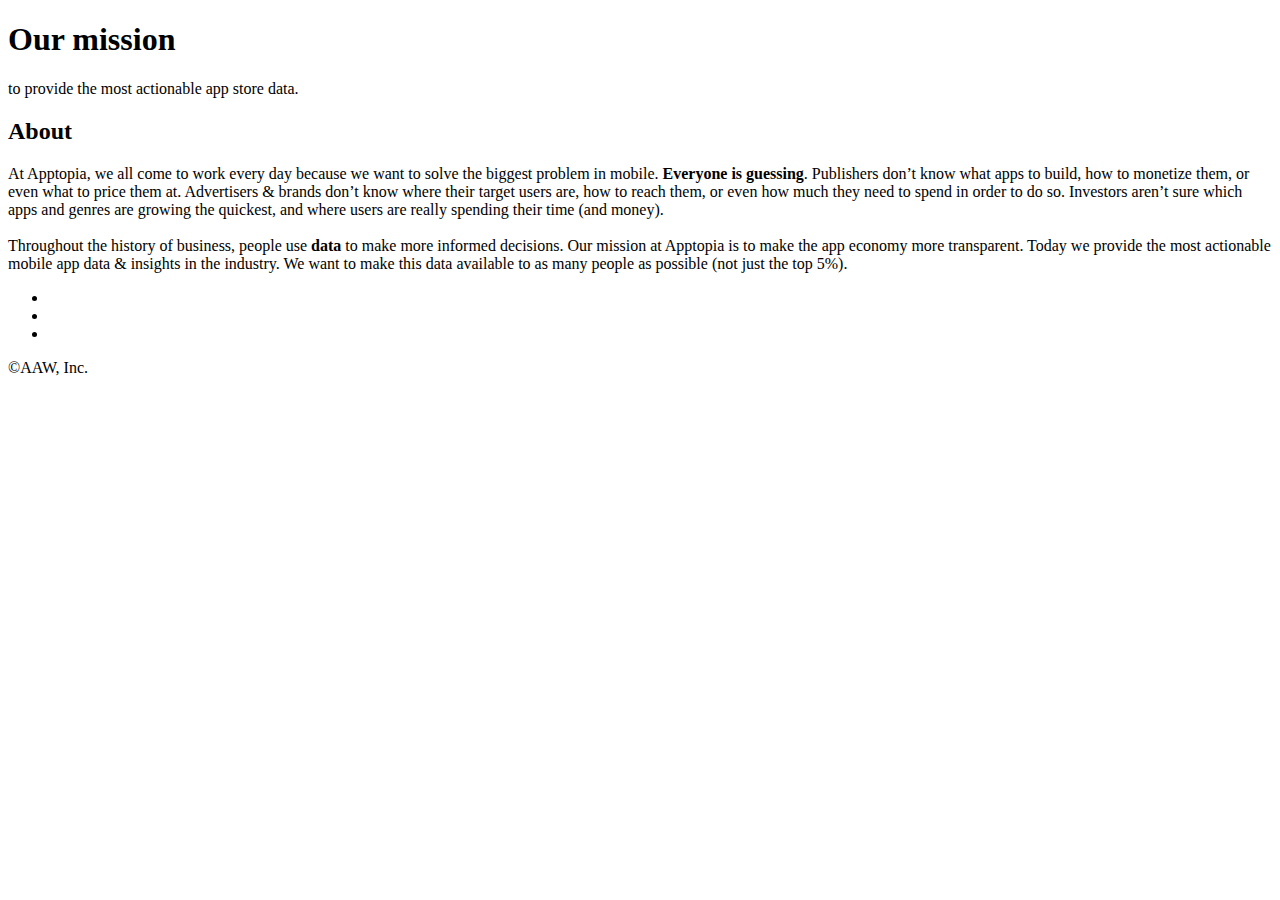
==== about us.html @ 98372c19 "About us form" ====
<!DOCTYPE html>
<html>
  <head>
  
    <title>About Us</title>
    <link rel="stylesheet" media="all" href="https://d39afr5wio5j08.cloudfront.net/assets/application-058898cb81f85912a9f595ecc1f2fbf39b5be6d91889020e0467d7e6aa196f61.css">
    <link rel="stylesheet" media="print" href="https://d39afr5wio5j08.cloudfront.net/assets/print-5a29a9c455566fcb04f2d8332508e186e7022c91b0d2775f86018f0404780d01.css">
    <meta name="csrf-param" content="authenticity_token">
    <meta name="csrf-token" content="BNTmehDjJADFGOwxlaDsJs6y8pvHUWF75gKaKIRclZiowbUmqc1lqEAcdcF7katQa5mFxgRucKGF030G0KPpDA==">
    <link href="/apple-touch-icon-57x57.png?v=gAAjdOL4do" rel="apple-touch-icon" sizes="57x57">
    <link href="/apple-touch-icon-60x60.png?v=gAAjdOL4do" rel="apple-touch-icon" sizes="60x60">
    <link href="/apple-touch-icon-72x72.png?v=gAAjdOL4do" rel="apple-touch-icon" sizes="72x72">
    <link href="/apple-touch-icon-76x76.png?v=gAAjdOL4do" rel="apple-touch-icon" sizes="76x76">
    <link href="/apple-touch-icon-114x114.png?v=gAAjdOL4do" rel="apple-touch-icon" sizes="114x114">
    <link href="/apple-touch-icon-120x120.png?v=gAAjdOL4do" rel="apple-touch-icon" sizes="120x120">
    <link href="/apple-touch-icon-144x144.png?v=gAAjdOL4do" rel="apple-touch-icon" sizes="144x144">
    <link href="/apple-touch-icon-152x152.png?v=gAAjdOL4do" rel="apple-touch-icon" sizes="152x152">
    <link href="/apple-touch-icon-180x180.png?v=gAAjdOL4do" rel="apple-touch-icon" sizes="180x180">
    <link href="/favicon-32x32.png?v=gAAjdOL4do" rel="icon" sizes="32x32" type="image/png">
    <link href="/favicon-194x194.png?v=gAAjdOL4do" rel="icon" sizes="194x194" type="image/png">
    <link href="/favicon-96x96.png?v=gAAjdOL4do" rel="icon" sizes="96x96" type="image/png">
    <link href="/android-chrome-192x192.png?v=gAAjdOL4do" rel="icon" sizes="192x192" type="image/png">
    <link href="/favicon-16x16.png?v=gAAjdOL4do" rel="icon" sizes="16x16" type="image/png">
    <link href="/manifest.json?v=gAAjdOL4do" rel="manifest">
    <link href="/favicon.ico?v=gAAjdOL4do" rel="shortcut icon">
    <meta content="Apptopia" name="apple-mobile-web-app-title">
    <meta content="Apptopia" name="application-name">
    <meta content="#2d89ef" name="msapplication-TileColor">
    <meta content="/mstile-144x144.png?v=gAAjdOL4do" name="msapplication-TileImage">
    <meta content="#fafbfc" name="theme-color">
    <script async="" src="https://connect.facebook.net/en_US/fbds.js"></script>
    <script async="" src="//www.google-analytics.com/analytics.js"></script>
    <script type="text/javascript">(function(i,s,o,g,r,a,m){i['GoogleAnalyticsObject']=r;i[r]=i[r]||function(){
      (i[r].q=i[r].q||[]).push(arguments)},i[r].l=1*new Date();a=s.createElement(o),
      m=s.getElementsByTagName(o)[0];a.async=1;a.src=g;m.parentNode.insertBefore(a,m)
       })(window,document,'script','//www.google-analytics.com/analytics.js','ga');
      
      ga('create', 'UA-63968704-1', 'auto');
      
      (function(ca){
        for (var i=0; i
                                                                                                                      <ca.length; i++) {ga.apply(this, ca[i])}
      })([["set","dimension2","not-logged-in"],["set","dimension3","prospect"],["send","pageview"]]);
                                                                                                                      
    </script>
    <script type="text/javascript">(function() {
      var _fbq = window._fbq || (window._fbq = []);
      if (!_fbq.loaded) {
        var fbds = document.createElement('script');
        fbds.async = true;
        fbds.src = 'https://connect.facebook.net/en_US/fbds.js';
        var s = document.getElementsByTagName('script')[0];
        s.parentNode.insertBefore(fbds, s);
        _fbq.loaded = true;
      }
      _fbq.push(['addPixelId', '1487637864866349']);
      })();
      
      window._fbq = window._fbq || [];
      window._fbq.push(['track', 'PixelInitialized', {}]);
    </script>
    <noscript>&lt;img alt="" height="1" src="https://www.facebook.com/tr?id=1487637864866349&amp;amp;ev=PixelInitialized" style="display:none" width="1" /&gt;</noscript>
  </head>
  <body class="page-default page-about">
    <div id="page">
      <div id="content">
        <div class="page-body">
          <div class="hero-unit text-center">
            <h1>Our mission</h1>
            <p>to provide the most actionable app store data.</p>
          </div>
          <section class="page-section" id="about-about">
            <h2 class="text-center">About</h2>
            <p>At Apptopia, we all come to work every day because we want to solve the biggest problem in mobile. 
              <b>Everyone is guessing</b>.  Publishers don’t know what apps to build, how to monetize them, or even what to price them at.  Advertisers &amp; brands don’t know where their target users are, how to reach them, or even how much they need to spend in order to do so.  Investors aren’t sure which apps and genres are growing the quickest, and where users are really spending their time (and money).
              <br>
              <br>Throughout the history of business, people use 
              <b>data</b> to make more informed decisions.  Our mission at Apptopia is to make the app economy more transparent. Today we provide the most actionable mobile app data &amp; insights in the industry. We want to make this data available to as many people as possible (not just the top 5%).
            </p>
          </section>
          
      <div id="footer">
        <footer>
          
          <ul class="social-links">
            <li>
              <a href="https://www.linkedin.com/company/apptopia">
              <i class="fa fa-linkedin-square fa-2x"></i>
              </a>
            </li>
            <li>
              <a href="https://twitter.com/apptopia">
              <i class="fa fa-twitter-square fa-2x"></i>
              </a>
            </li>
            <li>
              <a href="https://www.facebook.com/Apptopia">
              <i class="fa fa-facebook-square fa-2x"></i>
              </a>
            </li>
          </ul>
          <p class="copyright">©AAW, Inc.</p>
        </footer>
      </div>
    </div>
    <script src="https://d2sxfzw9cql5wy.cloudfront.net/assets/application-5e816deeb8ed7a050dca54238a9f6474e9301dba9b23f8edd01f0c20730c1493.js"></script>
  </body>
</html>
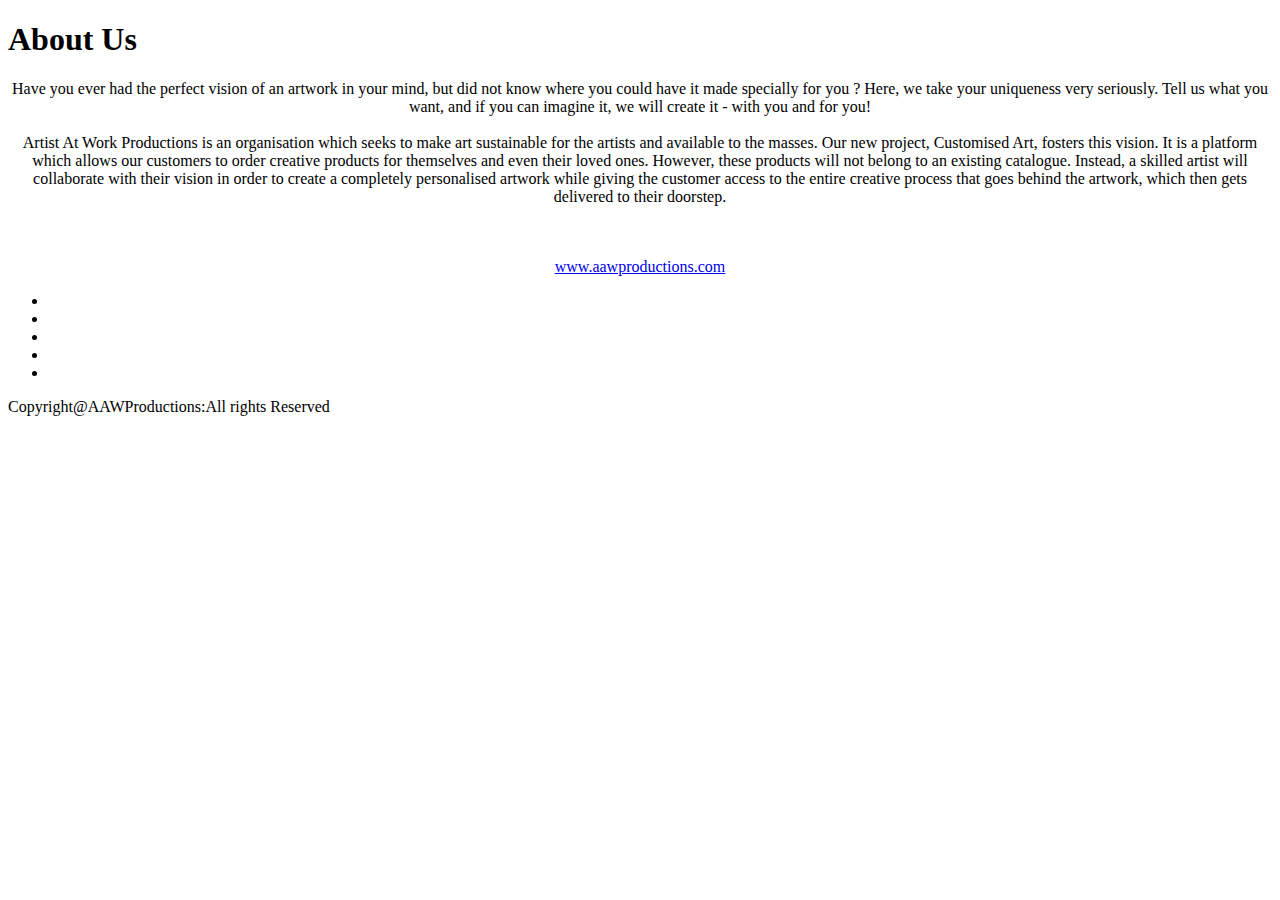
==== commit 32fcd278: "form" ====
--- a/about us.html
+++ b/about us.html
@@ -1,108 +1,119 @@
-<!DOCTYPE html>
-<html>
-  <head>
-  
-    <title>About Us</title>
-    <link rel="stylesheet" media="all" href="https://d39afr5wio5j08.cloudfront.net/assets/application-058898cb81f85912a9f595ecc1f2fbf39b5be6d91889020e0467d7e6aa196f61.css">
-    <link rel="stylesheet" media="print" href="https://d39afr5wio5j08.cloudfront.net/assets/print-5a29a9c455566fcb04f2d8332508e186e7022c91b0d2775f86018f0404780d01.css">
-    <meta name="csrf-param" content="authenticity_token">
-    <meta name="csrf-token" content="BNTmehDjJADFGOwxlaDsJs6y8pvHUWF75gKaKIRclZiowbUmqc1lqEAcdcF7katQa5mFxgRucKGF030G0KPpDA==">
-    <link href="/apple-touch-icon-57x57.png?v=gAAjdOL4do" rel="apple-touch-icon" sizes="57x57">
-    <link href="/apple-touch-icon-60x60.png?v=gAAjdOL4do" rel="apple-touch-icon" sizes="60x60">
-    <link href="/apple-touch-icon-72x72.png?v=gAAjdOL4do" rel="apple-touch-icon" sizes="72x72">
-    <link href="/apple-touch-icon-76x76.png?v=gAAjdOL4do" rel="apple-touch-icon" sizes="76x76">
-    <link href="/apple-touch-icon-114x114.png?v=gAAjdOL4do" rel="apple-touch-icon" sizes="114x114">
-    <link href="/apple-touch-icon-120x120.png?v=gAAjdOL4do" rel="apple-touch-icon" sizes="120x120">
-    <link href="/apple-touch-icon-144x144.png?v=gAAjdOL4do" rel="apple-touch-icon" sizes="144x144">
-    <link href="/apple-touch-icon-152x152.png?v=gAAjdOL4do" rel="apple-touch-icon" sizes="152x152">
-    <link href="/apple-touch-icon-180x180.png?v=gAAjdOL4do" rel="apple-touch-icon" sizes="180x180">
-    <link href="/favicon-32x32.png?v=gAAjdOL4do" rel="icon" sizes="32x32" type="image/png">
-    <link href="/favicon-194x194.png?v=gAAjdOL4do" rel="icon" sizes="194x194" type="image/png">
-    <link href="/favicon-96x96.png?v=gAAjdOL4do" rel="icon" sizes="96x96" type="image/png">
-    <link href="/android-chrome-192x192.png?v=gAAjdOL4do" rel="icon" sizes="192x192" type="image/png">
-    <link href="/favicon-16x16.png?v=gAAjdOL4do" rel="icon" sizes="16x16" type="image/png">
-    <link href="/manifest.json?v=gAAjdOL4do" rel="manifest">
-    <link href="/favicon.ico?v=gAAjdOL4do" rel="shortcut icon">
-    <meta content="Apptopia" name="apple-mobile-web-app-title">
-    <meta content="Apptopia" name="application-name">
-    <meta content="#2d89ef" name="msapplication-TileColor">
-    <meta content="/mstile-144x144.png?v=gAAjdOL4do" name="msapplication-TileImage">
-    <meta content="#fafbfc" name="theme-color">
-    <script async="" src="https://connect.facebook.net/en_US/fbds.js"></script>
-    <script async="" src="//www.google-analytics.com/analytics.js"></script>
-    <script type="text/javascript">(function(i,s,o,g,r,a,m){i['GoogleAnalyticsObject']=r;i[r]=i[r]||function(){
-      (i[r].q=i[r].q||[]).push(arguments)},i[r].l=1*new Date();a=s.createElement(o),
-      m=s.getElementsByTagName(o)[0];a.async=1;a.src=g;m.parentNode.insertBefore(a,m)
-       })(window,document,'script','//www.google-analytics.com/analytics.js','ga');
-      
-      ga('create', 'UA-63968704-1', 'auto');
-      
-      (function(ca){
-        for (var i=0; i
-                                                                                                                      <ca.length; i++) {ga.apply(this, ca[i])}
-      })([["set","dimension2","not-logged-in"],["set","dimension3","prospect"],["send","pageview"]]);
-                                                                                                                      
-    </script>
-    <script type="text/javascript">(function() {
-      var _fbq = window._fbq || (window._fbq = []);
-      if (!_fbq.loaded) {
-        var fbds = document.createElement('script');
-        fbds.async = true;
-        fbds.src = 'https://connect.facebook.net/en_US/fbds.js';
-        var s = document.getElementsByTagName('script')[0];
-        s.parentNode.insertBefore(fbds, s);
-        _fbq.loaded = true;
-      }
-      _fbq.push(['addPixelId', '1487637864866349']);
-      })();
-      
-      window._fbq = window._fbq || [];
-      window._fbq.push(['track', 'PixelInitialized', {}]);
-    </script>
-    <noscript>&lt;img alt="" height="1" src="https://www.facebook.com/tr?id=1487637864866349&amp;amp;ev=PixelInitialized" style="display:none" width="1" /&gt;</noscript>
-  </head>
-  <body class="page-default page-about">
-    <div id="page">
-      <div id="content">
-        <div class="page-body">
-          <div class="hero-unit text-center">
-            <h1>Our mission</h1>
-            <p>to provide the most actionable app store data.</p>
-          </div>
-          <section class="page-section" id="about-about">
-            <h2 class="text-center">About</h2>
-            <p>At Apptopia, we all come to work every day because we want to solve the biggest problem in mobile. 
-              <b>Everyone is guessing</b>.  Publishers don’t know what apps to build, how to monetize them, or even what to price them at.  Advertisers &amp; brands don’t know where their target users are, how to reach them, or even how much they need to spend in order to do so.  Investors aren’t sure which apps and genres are growing the quickest, and where users are really spending their time (and money).
-              <br>
-              <br>Throughout the history of business, people use 
-              <b>data</b> to make more informed decisions.  Our mission at Apptopia is to make the app economy more transparent. Today we provide the most actionable mobile app data &amp; insights in the industry. We want to make this data available to as many people as possible (not just the top 5%).
-            </p>
-          </section>
-          
-      <div id="footer">
-        <footer>
-          
-          <ul class="social-links">
-            <li>
-              <a href="https://www.linkedin.com/company/apptopia">
-              <i class="fa fa-linkedin-square fa-2x"></i>
-              </a>
-            </li>
-            <li>
-              <a href="https://twitter.com/apptopia">
-              <i class="fa fa-twitter-square fa-2x"></i>
-              </a>
-            </li>
-            <li>
-              <a href="https://www.facebook.com/Apptopia">
-              <i class="fa fa-facebook-square fa-2x"></i>
-              </a>
-            </li>
-          </ul>
-          <p class="copyright">©AAW, Inc.</p>
-        </footer>
-      </div>
-    </div>
-    <script src="https://d2sxfzw9cql5wy.cloudfront.net/assets/application-5e816deeb8ed7a050dca54238a9f6474e9301dba9b23f8edd01f0c20730c1493.js"></script>
-  </body>
+<!DOCTYPE html>
+<html>
+  <head>
+  
+    <title>About Us</title>
+    <link rel="stylesheet" media="all" href="https://d39afr5wio5j08.cloudfront.net/assets/application-058898cb81f85912a9f595ecc1f2fbf39b5be6d91889020e0467d7e6aa196f61.css">
+    <link rel="stylesheet" media="print" href="https://d39afr5wio5j08.cloudfront.net/assets/print-5a29a9c455566fcb04f2d8332508e186e7022c91b0d2775f86018f0404780d01.css">
+    <meta name="csrf-param" content="authenticity_token">
+    <meta name="csrf-token" content="BNTmehDjJADFGOwxlaDsJs6y8pvHUWF75gKaKIRclZiowbUmqc1lqEAcdcF7katQa5mFxgRucKGF030G0KPpDA==">
+    <link href="/apple-touch-icon-57x57.png?v=gAAjdOL4do" rel="apple-touch-icon" sizes="57x57">
+    <link href="/apple-touch-icon-60x60.png?v=gAAjdOL4do" rel="apple-touch-icon" sizes="60x60">
+    <link href="/apple-touch-icon-72x72.png?v=gAAjdOL4do" rel="apple-touch-icon" sizes="72x72">
+    <link href="/apple-touch-icon-76x76.png?v=gAAjdOL4do" rel="apple-touch-icon" sizes="76x76">
+    <link href="/apple-touch-icon-114x114.png?v=gAAjdOL4do" rel="apple-touch-icon" sizes="114x114">
+    <link href="/apple-touch-icon-120x120.png?v=gAAjdOL4do" rel="apple-touch-icon" sizes="120x120">
+    <link href="/apple-touch-icon-144x144.png?v=gAAjdOL4do" rel="apple-touch-icon" sizes="144x144">
+    <link href="/apple-touch-icon-152x152.png?v=gAAjdOL4do" rel="apple-touch-icon" sizes="152x152">
+    <link href="/apple-touch-icon-180x180.png?v=gAAjdOL4do" rel="apple-touch-icon" sizes="180x180">
+    <link href="/favicon-32x32.png?v=gAAjdOL4do" rel="icon" sizes="32x32" type="image/png">
+    <link href="/favicon-194x194.png?v=gAAjdOL4do" rel="icon" sizes="194x194" type="image/png">
+    <link href="/favicon-96x96.png?v=gAAjdOL4do" rel="icon" sizes="96x96" type="image/png">
+    <link href="/android-chrome-192x192.png?v=gAAjdOL4do" rel="icon" sizes="192x192" type="image/png">
+    <link href="/favicon-16x16.png?v=gAAjdOL4do" rel="icon" sizes="16x16" type="image/png">
+    <link href="/manifest.json?v=gAAjdOL4do" rel="manifest">
+    <link href="/favicon.ico?v=gAAjdOL4do" rel="shortcut icon">
+    <meta content="Apptopia" name="apple-mobile-web-app-title">
+    <meta content="Apptopia" name="application-name">
+    <meta content="#2d89ef" name="msapplication-TileColor">
+    <meta content="/mstile-144x144.png?v=gAAjdOL4do" name="msapplication-TileImage">
+    <meta content="#fafbfc" name="theme-color">
+    <script async="" src="https://connect.facebook.net/en_US/fbds.js"></script>
+    <script async="" src="//www.google-analytics.com/analytics.js"></script>
+    <script type="text/javascript">(function(i,s,o,g,r,a,m){i['GoogleAnalyticsObject']=r;i[r]=i[r]||function(){
+      (i[r].q=i[r].q||[]).push(arguments)},i[r].l=1*new Date();a=s.createElement(o),
+      m=s.getElementsByTagName(o)[0];a.async=1;a.src=g;m.parentNode.insertBefore(a,m)
+       })(window,document,'script','//www.google-analytics.com/analytics.js','ga');
+      
+      ga('create', 'UA-63968704-1', 'auto');
+      
+      (function(ca){
+        for (var i=0; i
+                                                                                                                      <ca.length; i++) {ga.apply(this, ca[i])}
+      })([["set","dimension2","not-logged-in"],["set","dimension3","prospect"],["send","pageview"]]);
+                                                                                                                      
+    </script>
+    <script type="text/javascript">(function() {
+      var _fbq = window._fbq || (window._fbq = []);
+      if (!_fbq.loaded) {
+        var fbds = document.createElement('script');
+        fbds.async = true;
+        fbds.src = 'https://connect.facebook.net/en_US/fbds.js';
+        var s = document.getElementsByTagName('script')[0];
+        s.parentNode.insertBefore(fbds, s);
+        _fbq.loaded = true;
+      }
+      _fbq.push(['addPixelId', '1487637864866349']);
+      })();
+      
+      window._fbq = window._fbq || [];
+      window._fbq.push(['track', 'PixelInitialized', {}]);
+    </script>
+    <noscript>&lt;img alt="" height="1" src="https://www.facebook.com/tr?id=1487637864866349&amp;amp;ev=PixelInitialized" style="display:none" width="1" /&gt;</noscript>
+  </head>
+  <body class="page-default page-about" >
+
+  <div id="page">
+      <div id="content">
+        <div class="page-body">
+          <div class="hero-unit text-center">
+            <h1>About Us</h1>
+            </div>
+          <section class="page-section" id="about-about">
+            <h2 class="text-center"></h2>
+          <font face="Comic sans MS"><center align><p>Have you ever had the perfect vision of an artwork in your mind, but did not know where you could have it made specially for you ? 
+Here, we take your uniqueness very seriously. Tell us what you want, and if you can imagine it, we will create it - with you and for you!</font>
+              <br>
+              <br>Artist At Work Productions is an organisation which seeks to make art sustainable for the artists and available to the masses. Our new project, Customised Art, fosters this vision. It is a platform which allows our customers to order creative products for themselves and even their loved ones. However, these products will not belong to an existing catalogue. Instead, a skilled artist will collaborate with their vision in order to create a completely personalised artwork while giving the customer access to the entire creative process that goes behind the artwork, which then gets delivered to their doorstep.
+            </p>
+            <br></br>
+            <a href="www.aawproductions.com"> www.aawproductions.com</a></center>
+          </section>
+          
+      <div id="footer">
+        <footer>
+          
+          <ul class="social-links">
+            <li>
+              <a href="https://www.linkedin.com/company/artist-at-work-productions" target="blank">
+              <i class="fa fa-linkedin-square fa-2x"></i>
+              </a>
+            </li>
+            <li>
+              <a href ="https://www.youtube.com/user/TheAAWProductions/" target="blank">
+              <i class="fa fa-youtube-square fa-2x"></i>
+              </a>
+            </li>
+            <li>
+              <a href="http://www.twitter.com/aawproductions" target="blank">
+              <i class="fa fa-twitter-square fa-2x"></i>
+              </a>
+            </li>
+            <li>
+              <a href="http://www.instagram.com/aawproductions" target="blank">
+              <i class="fa fa-instagram-square fa-2x"></i>
+              </a>
+            </li>
+            <li>
+              <a href="http://www.facebook.com/aawproductions" target="blank">
+              <i class="fa fa-facebook-square fa-2x"></i>
+              </a>
+            </li>
+          </ul>
+          <p class="copyright">Copyright@AAWProductions:All rights Reserved</p>
+        </footer>
+      </div>
+    </div>
+    <script src="https://d2sxfzw9cql5wy.cloudfront.net/assets/application-5e816deeb8ed7a050dca54238a9f6474e9301dba9b23f8edd01f0c20730c1493.js"></script>
+  </body>
 </html>